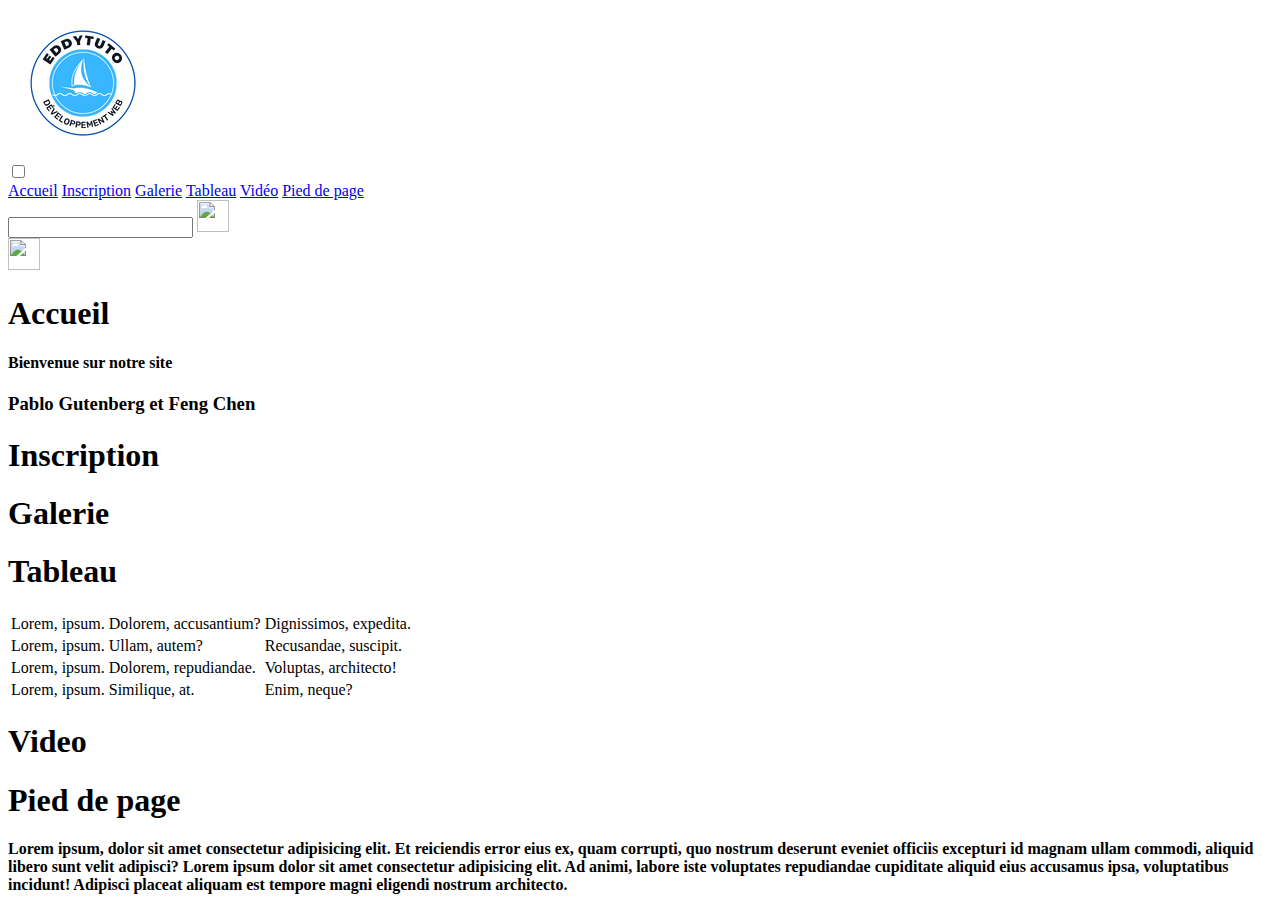
==== app/index.htm @ 46fd8ef7 "Merge pull request #4 from pgng08/fc_html_accueil" ====
<!DOCTYPE html>
<html lang="en">

<head>
  <meta charset="UTF-8" />
  <meta http-equiv="X-UA-Compatible" content="IE=edge" />
  <meta name="viewport" content="width=device-width, initial-scale=1.0" />
  <title>Exercice 21</title>
  <link rel="stylesheet" href="style.css" />
</head>

<body>
  <!-- //////////////////////////////////////  entete -->
  <section class="entete">
    <img class="logo" src="img/logo_eddy_tuto.png" alt="logo" />

    <div class="menu__recherche">
      <input type="checkbox" name="" id="chkBurger" />
      <nav class="menu">
        <a href="#accueil">Accueil</a>
        <a href="#inscription">Inscription</a>
        <a href="#galerie">Galerie</a>
        <a href="#tableau">Tableau</a>
        <a href="#video">Vidéo</a>
        <a href="#pied-page">Pied de page</a>
      </nav>
      <form class="recherche">
        <label for="txtRecherche">
          <input type="text" id="txtRecherche" />
          <img src="https://s2.svgbox.net/materialui.svg?ic=search&color=000" width="32" height="32" />
        </label>
      </form>
      <label class="burger" for="chkBurger">
        <img src="https://s2.svgbox.net/hero-solid.svg?ic=menu&color=000" width="32" height="32" />
      </label>
    </div>
    <!-- fin menu__recherche -->

  </section>
  <!-- //////////////////////////////////////  Accueil -->
  <section id="accueil">
    <h1>Accueil</h1>
    <h4>Bienvenue sur notre site</h4>
    <h3>Pablo Gutenberg et Feng Chen</h3>
  </section>
  <!-- //////////////////////////////////////  Inscription -->
  <section id="inscription">
    <h1>Inscription</h1>
  </section>
  <!-- //////////////////////////////////////  Galerie -->
  <section id="galerie">
    <h1>Galerie</h1>
  </section>
  <!-- ////////////////////////////////////////  Tableau -->
  <section id="tableau">
    <h1>Tableau</h1>
    <!-- table>(tr>(td>lorem2)*3)*4 -->
    <table>
      <tr>
        <td>Lorem, ipsum.</td>
        <td>Dolorem, accusantium?</td>
        <td>Dignissimos, expedita.</td>
      </tr>
      <tr>
        <td>Lorem, ipsum.</td>
        <td>Ullam, autem?</td>
        <td>Recusandae, suscipit.</td>
      </tr>
      <tr>
        <td>Lorem, ipsum.</td>
        <td>Dolorem, repudiandae.</td>
        <td>Voluptas, architecto!</td>
      </tr>
      <tr>
        <td>Lorem, ipsum.</td>
        <td>Similique, at.</td>
        <td>Enim, neque?</td>
      </tr>
    </table>
  </section>
  <!-- ////////////////////////////////////////  video -->
  <section id="video">
    <h1>Video</h1>
  </section>
  <!-- ////////////////////////////////////////  Pied de page -->
  <section id="pied-page">
    <h1>Pied de page</h1>
    <section>
      <h4>Lorem ipsum, dolor sit amet consectetur adipisicing elit. Et reiciendis error eius ex, quam corrupti, quo nostrum deserunt eveniet officiis excepturi id magnam ullam commodi, aliquid libero sunt velit adipisci? Lorem ipsum dolor sit amet consectetur adipisicing elit. Ad animi, labore iste voluptates repudiandae cupiditate aliquid eius accusamus ipsa, voluptatibus incidunt! Adipisci placeat aliquam est tempore magni eligendi nostrum architecto.</h4>
    </section>
  </section>
</body>

</html>
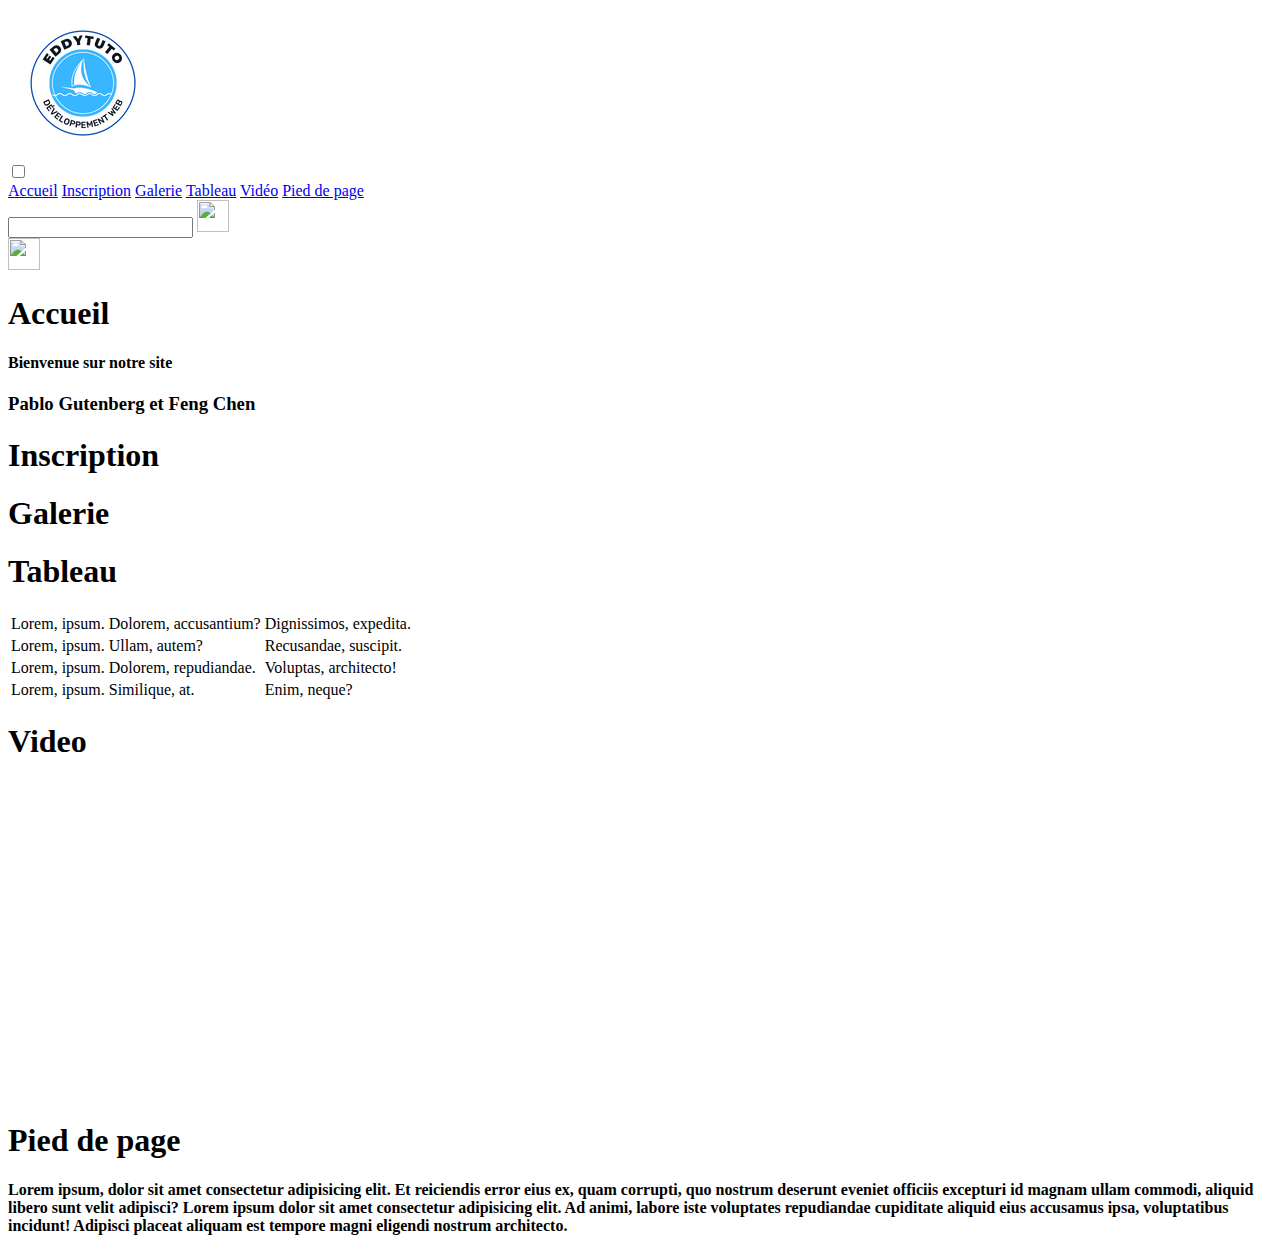
==== commit 8331c508: "update index" ====
--- a/app/index.htm
+++ b/app/index.htm
@@ -24,15 +24,19 @@
         <a href="#video">Vidéo</a>
         <a href="#pied-page">Pied de page</a>
       </nav>
-      <form class="recherche">
-        <label for="txtRecherche">
-          <input type="text" id="txtRecherche" />
-          <img src="https://s2.svgbox.net/materialui.svg?ic=search&color=000" width="32" height="32" />
+
+      <div class="recherche__burger">
+
+        <form class="recherche">
+          <label for="txtRecherche">
+            <input type="text" id="txtRecherche" />
+            <img src="https://s2.svgbox.net/materialui.svg?ic=search&color=000" width="32" height="32" />
+          </label>
+        </form>
+        <label class="burger" for="chkBurger">
+          <img src="https://s2.svgbox.net/hero-solid.svg?ic=menu&color=000" width="32" height="32" />
         </label>
-      </form>
-      <label class="burger" for="chkBurger">
-        <img src="https://s2.svgbox.net/hero-solid.svg?ic=menu&color=000" width="32" height="32" />
-      </label>
+      </div>
     </div>
     <!-- fin menu__recherche -->
 
@@ -81,6 +85,7 @@
   <!-- ////////////////////////////////////////  video -->
   <section id="video">
     <h1>Video</h1>
+    <iframe width="560" height="315" src="https://www.youtube.com/embed/pBy1zgt0XPc" title="YouTube video player" frameborder="0" allow="accelerometer; autoplay; clipboard-write; encrypted-media; gyroscope; picture-in-picture; web-share" allowfullscreen></iframe>
   </section>
   <!-- ////////////////////////////////////////  Pied de page -->
   <section id="pied-page">
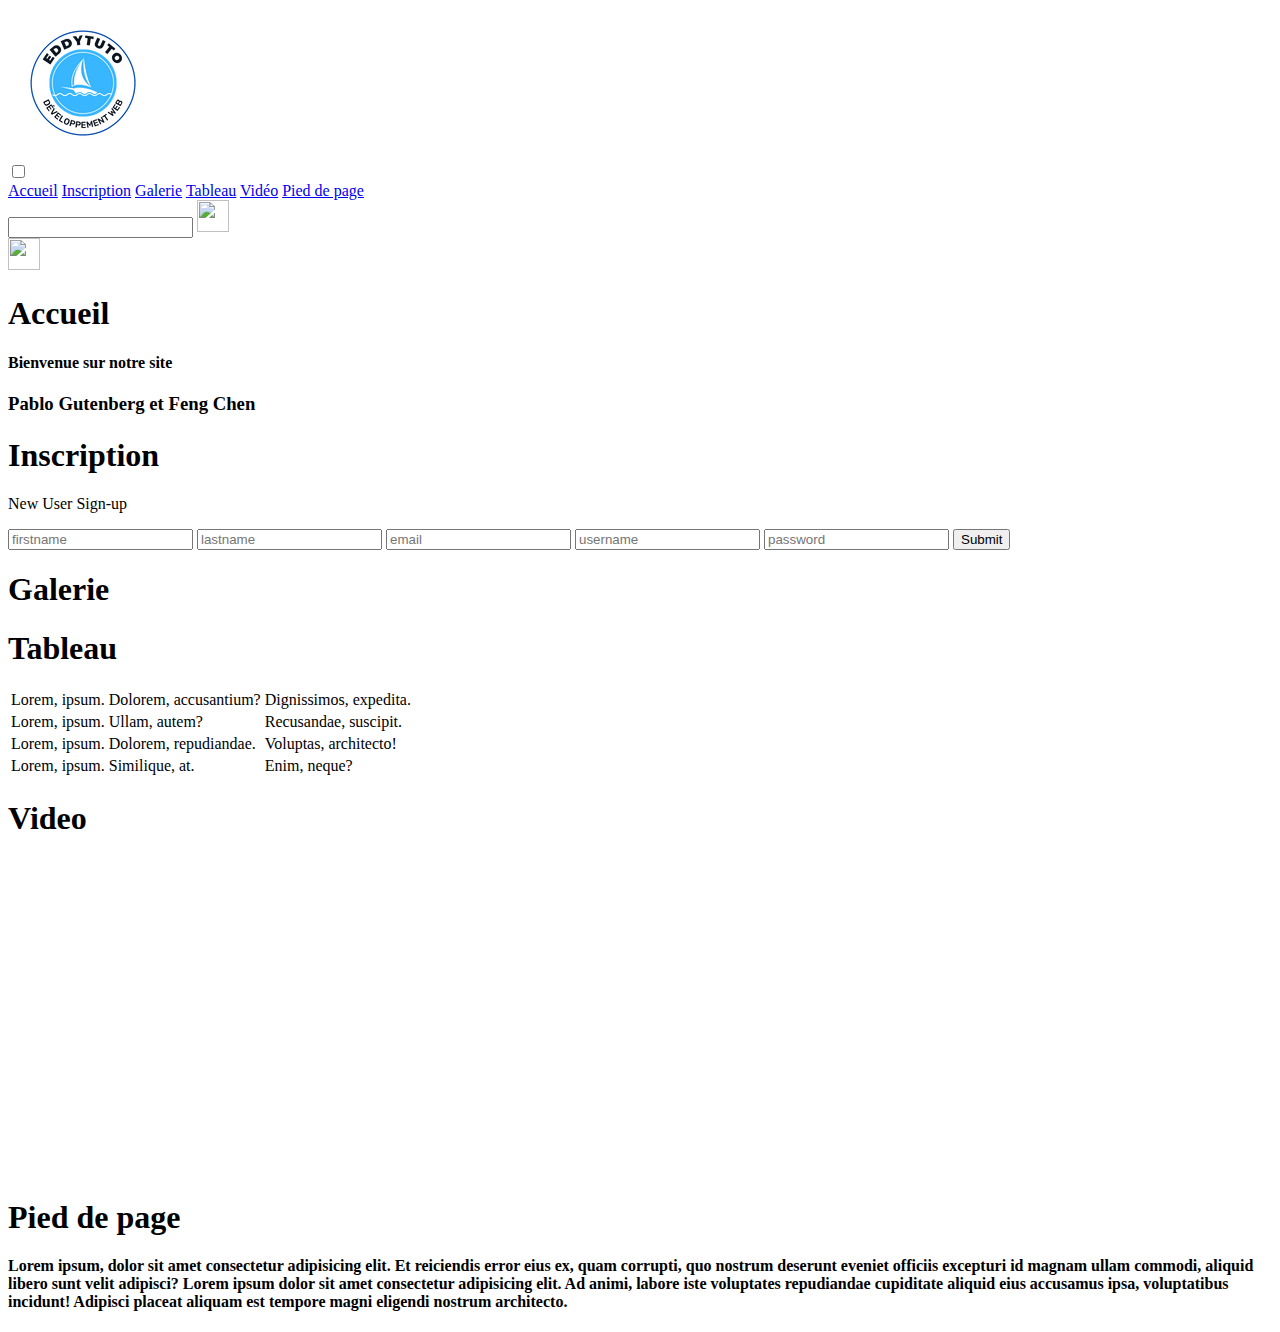
==== commit a2349564: "merge incription form" ====
--- a/app/index.htm
+++ b/app/index.htm
@@ -50,6 +50,20 @@
   <!-- //////////////////////////////////////  Inscription -->
   <section id="inscription">
     <h1>Inscription</h1>
+    
+<form>
+  <div class="bgImage">
+    <div class="formWrap">
+      <p>New User Sign-up</p>
+      <input type="text" name="firstname" placeholder="firstname" />
+      <input type="text" name="lastname" placeholder="lastname" />
+      <input type="email" name="email" placeholder="email" />
+      <input type="text" name="username" placeholder="username" />
+      <input type="password" name="password" placeholder="password" />
+      <input type="submit" id="submit" class="submit" value="Submit" />
+    </div>
+  </div>
+</form>
   </section>
   <!-- //////////////////////////////////////  Galerie -->
   <section id="galerie">
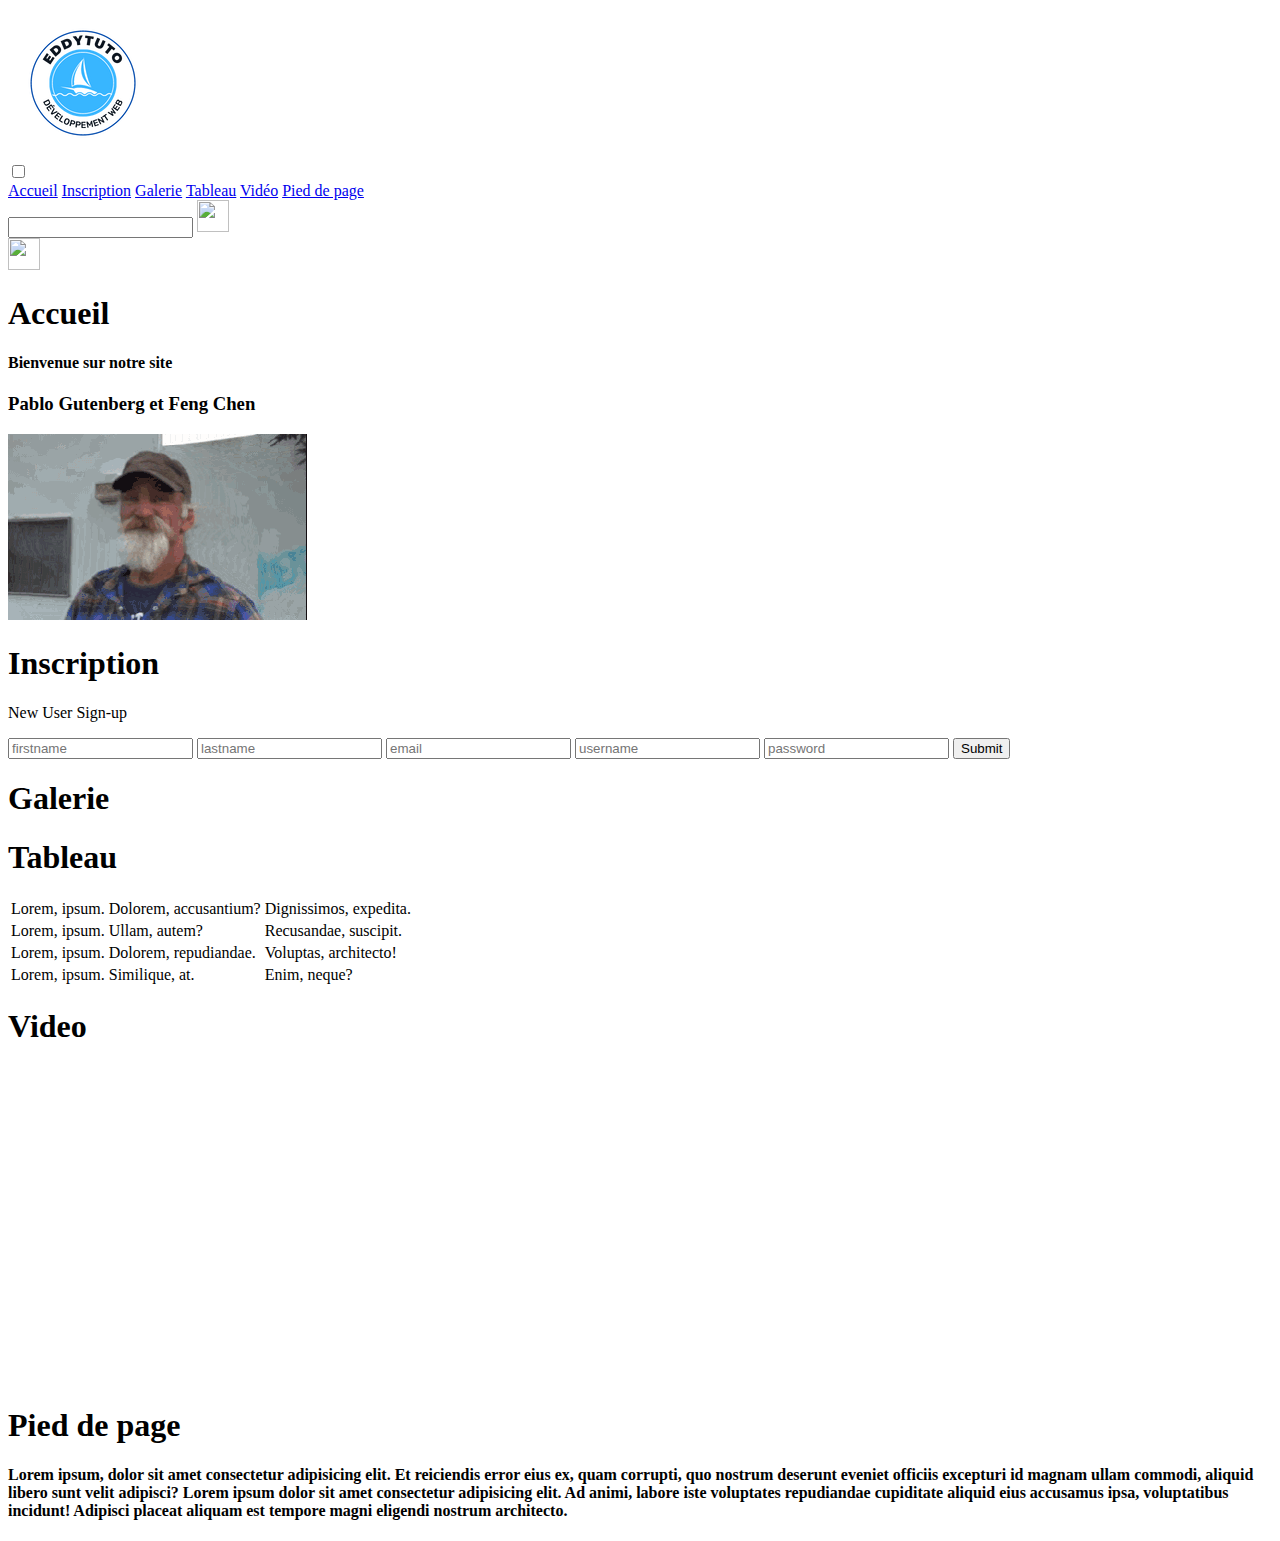
==== commit 8a2e2464: "ajout d'un GIF et changement des couleurs" ====
--- a/app/index.htm
+++ b/app/index.htm
@@ -46,24 +46,27 @@
     <h1>Accueil</h1>
     <h4>Bienvenue sur notre site</h4>
     <h3>Pablo Gutenberg et Feng Chen</h3>
+    <div class="mustache">
+      <img src="img/mustachejs.gif" alt="mustache" />
+    </div>
   </section>
   <!-- //////////////////////////////////////  Inscription -->
   <section id="inscription">
     <h1>Inscription</h1>
-    
-<form>
-  <div class="bgImage">
-    <div class="formWrap">
-      <p>New User Sign-up</p>
-      <input type="text" name="firstname" placeholder="firstname" />
-      <input type="text" name="lastname" placeholder="lastname" />
-      <input type="email" name="email" placeholder="email" />
-      <input type="text" name="username" placeholder="username" />
-      <input type="password" name="password" placeholder="password" />
-      <input type="submit" id="submit" class="submit" value="Submit" />
-    </div>
-  </div>
-</form>
+
+    <form>
+      <div class="bgImage">
+        <div class="formWrap">
+          <p>New User Sign-up</p>
+          <input type="text" name="firstname" placeholder="firstname" />
+          <input type="text" name="lastname" placeholder="lastname" />
+          <input type="email" name="email" placeholder="email" />
+          <input type="text" name="username" placeholder="username" />
+          <input type="password" name="password" placeholder="password" />
+          <input type="submit" id="submit" class="submit" value="Submit" />
+        </div>
+      </div>
+    </form>
   </section>
   <!-- //////////////////////////////////////  Galerie -->
   <section id="galerie">
@@ -99,13 +102,20 @@
   <!-- ////////////////////////////////////////  video -->
   <section id="video">
     <h1>Video</h1>
-    <iframe width="560" height="315" src="https://www.youtube.com/embed/pBy1zgt0XPc" title="YouTube video player" frameborder="0" allow="accelerometer; autoplay; clipboard-write; encrypted-media; gyroscope; picture-in-picture; web-share" allowfullscreen></iframe>
+    <iframe width="560" height="315" src="https://www.youtube.com/embed/pBy1zgt0XPc" title="YouTube video player"
+      frameborder="0"
+      allow="accelerometer; autoplay; clipboard-write; encrypted-media; gyroscope; picture-in-picture; web-share"
+      allowfullscreen></iframe>
   </section>
   <!-- ////////////////////////////////////////  Pied de page -->
   <section id="pied-page">
     <h1>Pied de page</h1>
     <section>
-      <h4>Lorem ipsum, dolor sit amet consectetur adipisicing elit. Et reiciendis error eius ex, quam corrupti, quo nostrum deserunt eveniet officiis excepturi id magnam ullam commodi, aliquid libero sunt velit adipisci? Lorem ipsum dolor sit amet consectetur adipisicing elit. Ad animi, labore iste voluptates repudiandae cupiditate aliquid eius accusamus ipsa, voluptatibus incidunt! Adipisci placeat aliquam est tempore magni eligendi nostrum architecto.</h4>
+      <h4>Lorem ipsum, dolor sit amet consectetur adipisicing elit. Et reiciendis error eius ex, quam corrupti, quo
+        nostrum deserunt eveniet officiis excepturi id magnam ullam commodi, aliquid libero sunt velit adipisci? Lorem
+        ipsum dolor sit amet consectetur adipisicing elit. Ad animi, labore iste voluptates repudiandae cupiditate
+        aliquid eius accusamus ipsa, voluptatibus incidunt! Adipisci placeat aliquam est tempore magni eligendi nostrum
+        architecto.</h4>
     </section>
   </section>
 </body>
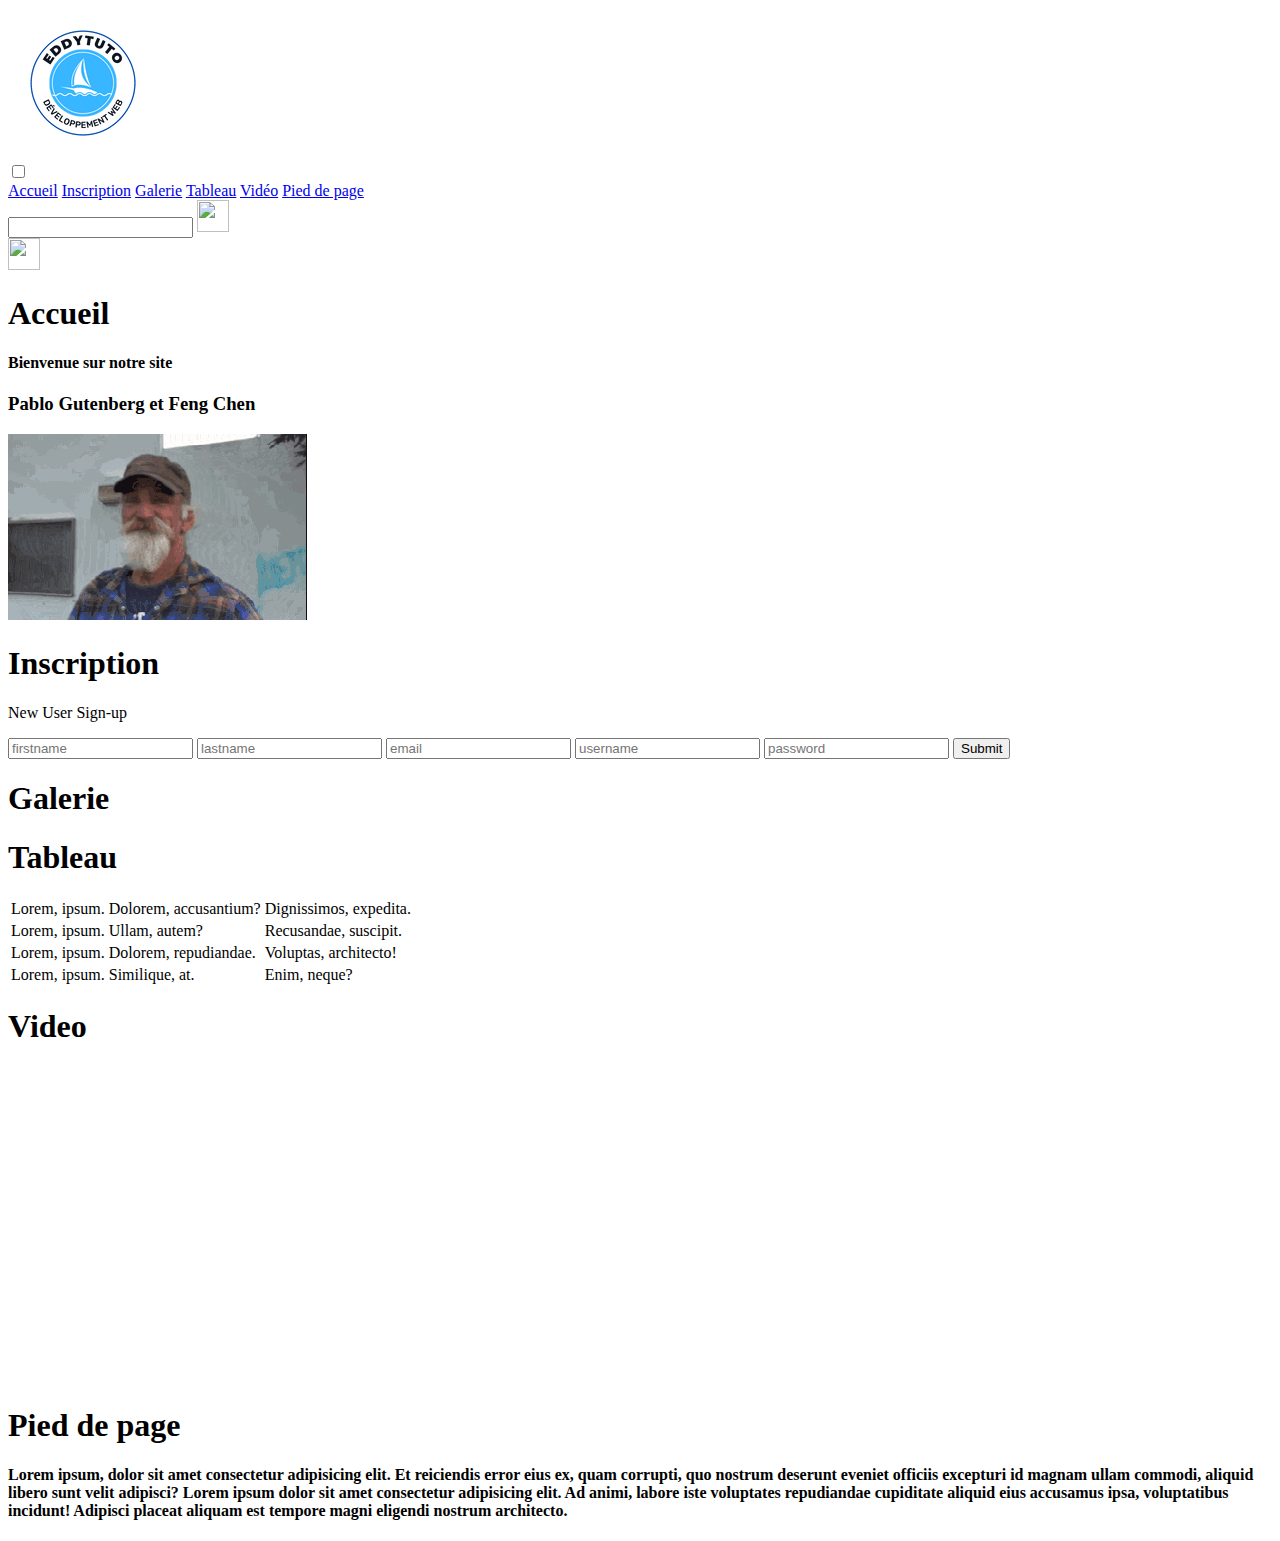
==== commit e648e199: "collaboration ajout de video mustache  dans la section accueil du fichier index.htm" ====
--- a/app/index.htm
+++ b/app/index.htm
@@ -120,4 +120,4 @@
   </section>
 </body>
 
-</html>+</html>
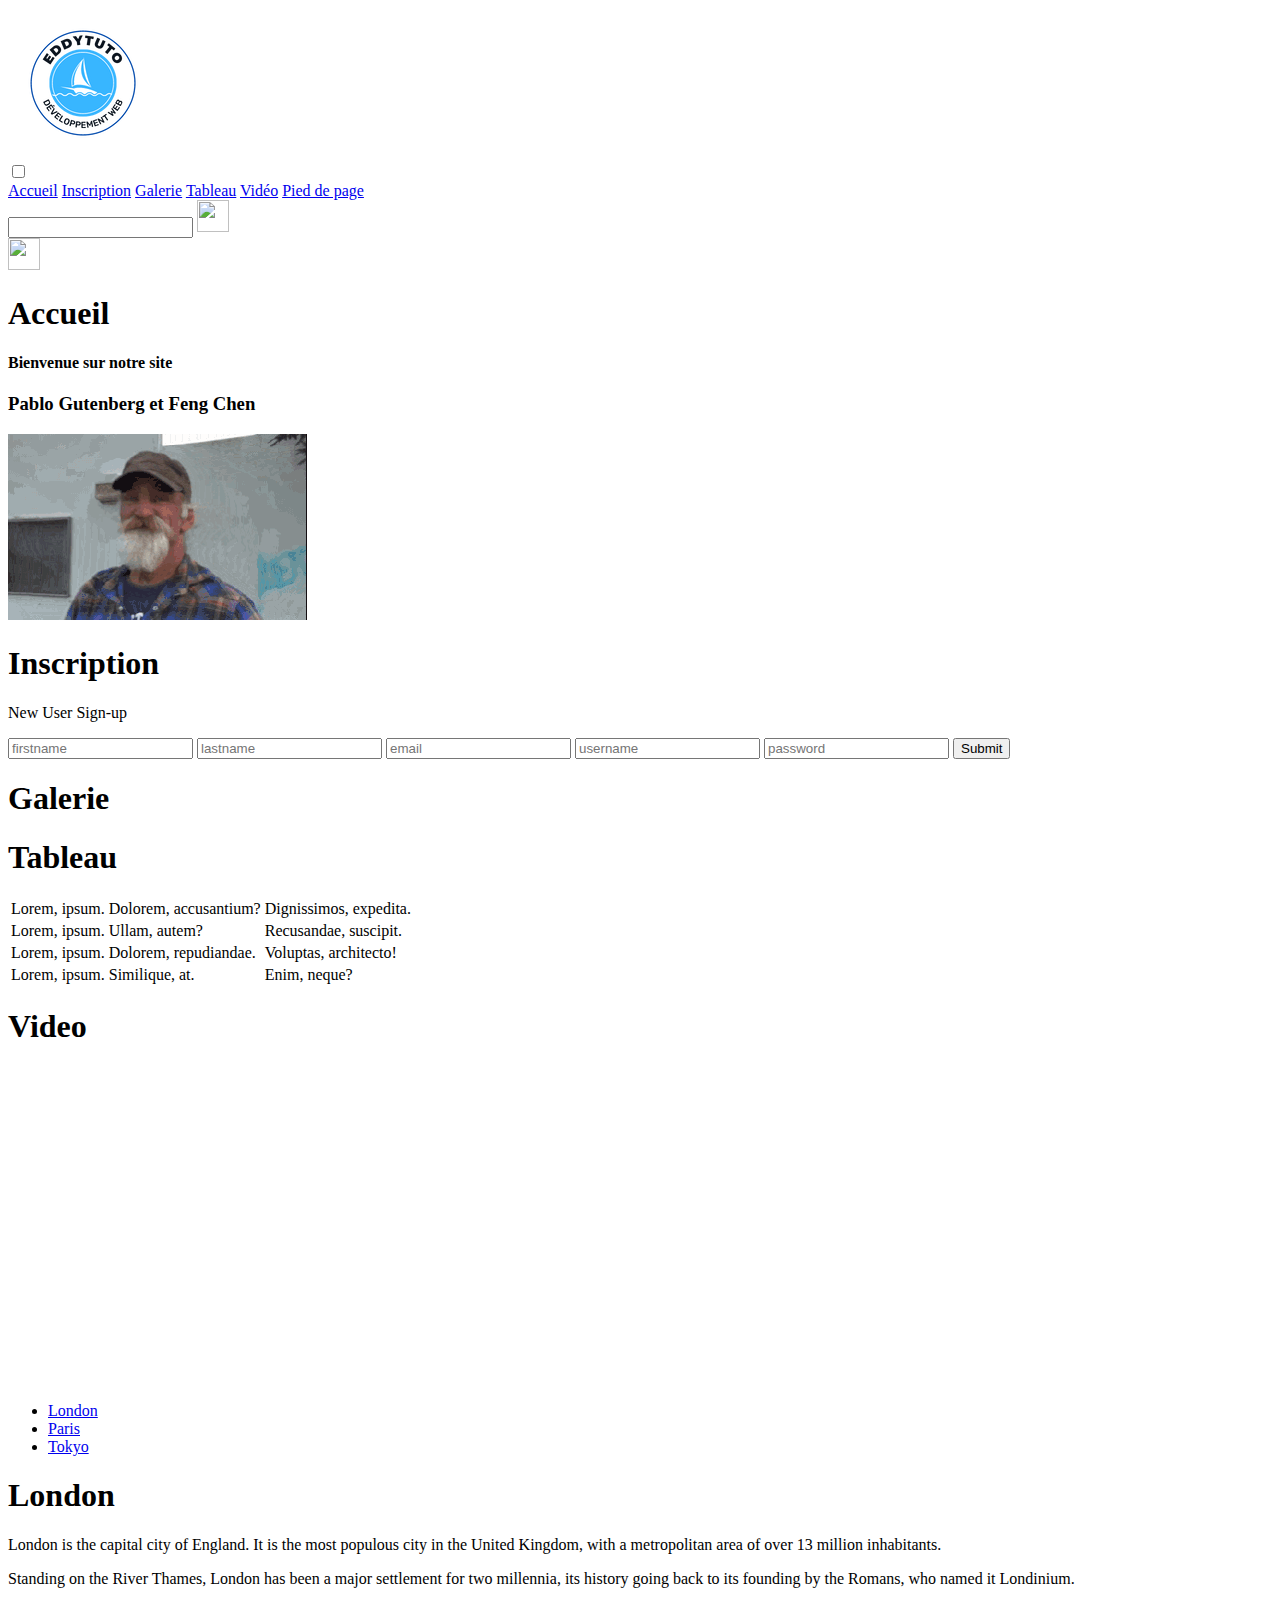
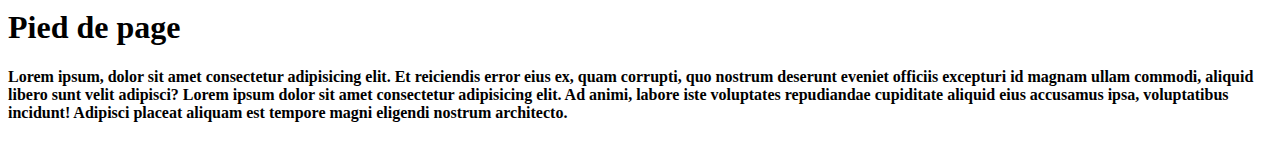
==== commit c6d7f81e: "collaboration ajout de nouvelle section London and cities dans le fichier index.htm" ====
--- a/app/index.htm
+++ b/app/index.htm
@@ -107,7 +107,26 @@
       allow="accelerometer; autoplay; clipboard-write; encrypted-media; gyroscope; picture-in-picture; web-share"
       allowfullscreen></iframe>
   </section>
+
+  <section>
+    
+    <ul>
+        <li><a href="#">London</a></li>
+        <li><a href="#">Paris</a></li>
+        <li><a href="#">Tokyo</a></li>
+    </ul>
+    
+    
+    <article>
+      <h1>London</h1>
+      <p>London is the capital city of England. It is the most populous city in the  United Kingdom, with a metropolitan area of over 13 million inhabitants.</p>
+      <p>Standing on the River Thames, London has been a major settlement for two millennia, its history going back to its founding by the Romans, who named it Londinium.</p>
+    </article>
+
+  </section>
+
   <!-- ////////////////////////////////////////  Pied de page -->
+
   <section id="pied-page">
     <h1>Pied de page</h1>
     <section>
@@ -121,3 +140,5 @@
 </body>
 
 </html>
+
+
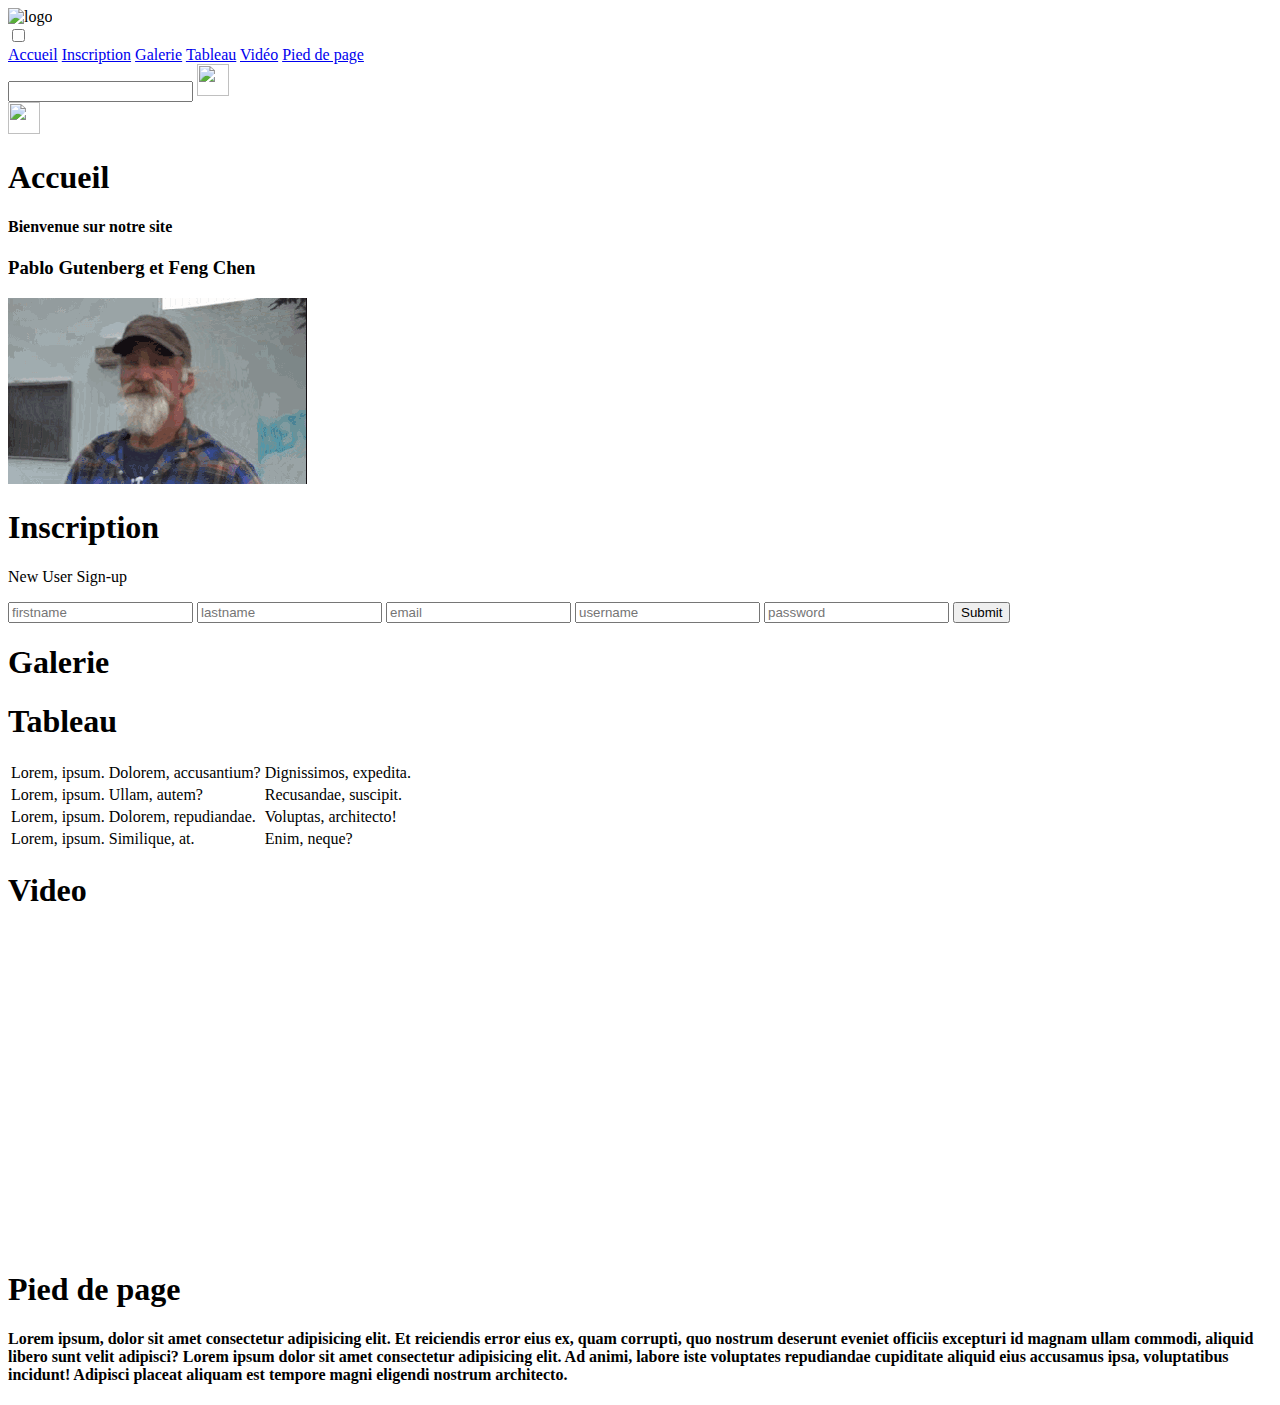
==== commit b7c4f317: "c9 - mise a jour du logo" ====
--- a/app/index.htm
+++ b/app/index.htm
@@ -12,7 +12,7 @@
 <body>
   <!-- //////////////////////////////////////  entete -->
   <section class="entete">
-    <img class="logo" src="img/logo_eddy_tuto.png" alt="logo" />
+    <img class="logo" src="img/logo.png" alt="logo" />
 
     <div class="menu__recherche">
       <input type="checkbox" name="" id="chkBurger" />
@@ -107,26 +107,7 @@
       allow="accelerometer; autoplay; clipboard-write; encrypted-media; gyroscope; picture-in-picture; web-share"
       allowfullscreen></iframe>
   </section>
-
-  <section>
-    
-    <ul>
-        <li><a href="#">London</a></li>
-        <li><a href="#">Paris</a></li>
-        <li><a href="#">Tokyo</a></li>
-    </ul>
-    
-    
-    <article>
-      <h1>London</h1>
-      <p>London is the capital city of England. It is the most populous city in the  United Kingdom, with a metropolitan area of over 13 million inhabitants.</p>
-      <p>Standing on the River Thames, London has been a major settlement for two millennia, its history going back to its founding by the Romans, who named it Londinium.</p>
-    </article>
-
-  </section>
-
   <!-- ////////////////////////////////////////  Pied de page -->
-
   <section id="pied-page">
     <h1>Pied de page</h1>
     <section>
@@ -139,6 +120,4 @@
   </section>
 </body>
 
-</html>
-
-
+</html>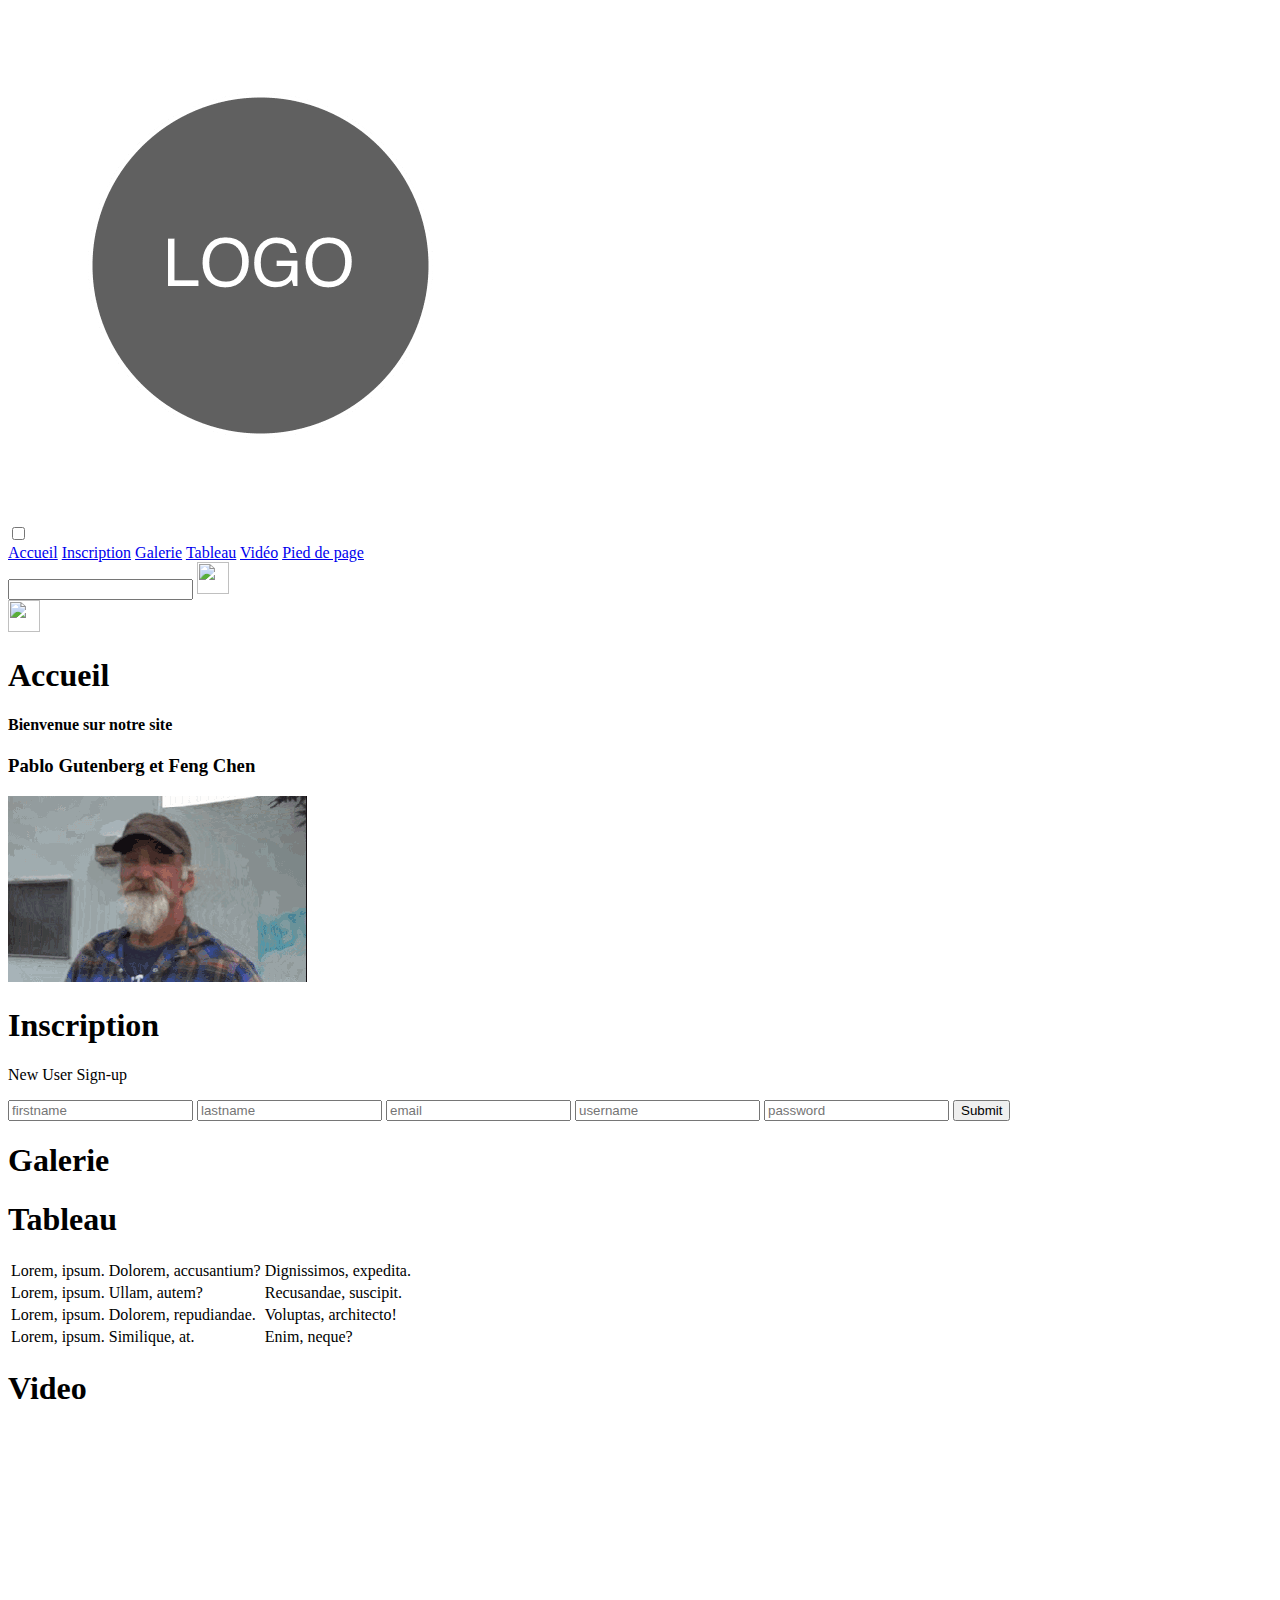
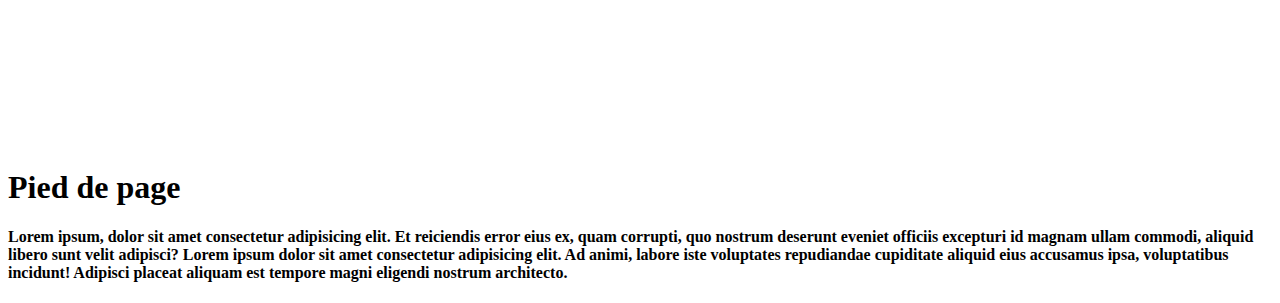
==== commit edc3f3a4: "c9 - correction du logo" ====
--- a/app/index.htm
+++ b/app/index.htm
@@ -12,7 +12,7 @@
 <body>
   <!-- //////////////////////////////////////  entete -->
   <section class="entete">
-    <img class="logo" src="img/logo.png" alt="logo" />
+    <img class="logo" src="img/logo-exemple.png" alt="logo" />
 
     <div class="menu__recherche">
       <input type="checkbox" name="" id="chkBurger" />
